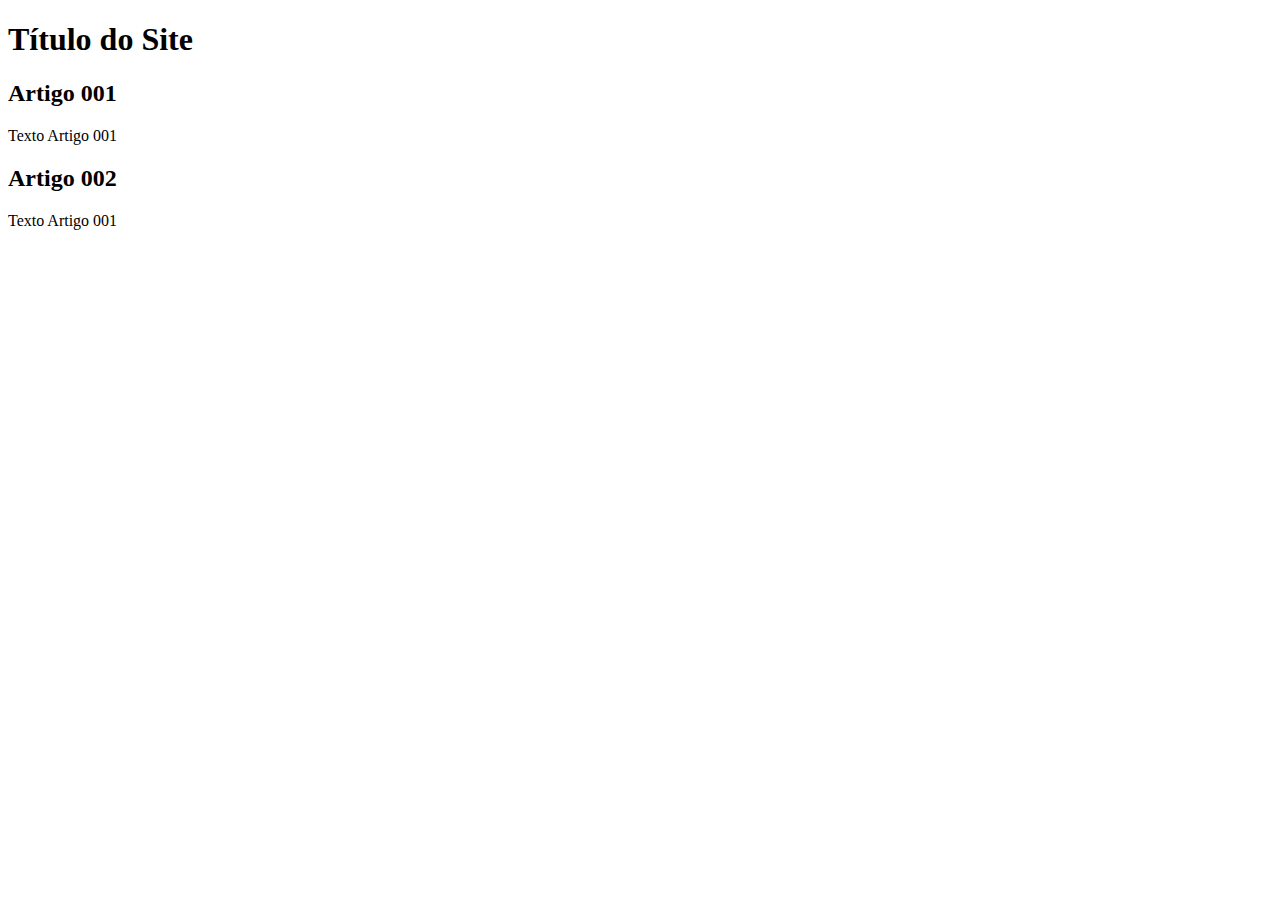
==== index.html @ dd41980f "add index" ====
<!DOCTYPE html>
<html lang="pt-br">
<head>
    <meta charset="UTF-8">
    <meta name="viewport" content="width=device-width, initial-scale=1.0">
    <title>Título do Site</title>
</head>
<body>
    <main>
        <header>
            <h1>Título do Site</h1>
        </header>
        <article>
            <h2>Artigo 001</h2>
            <p>Texto Artigo 001</p>
        </article>
        <article>
            <h2>Artigo 002</h2>
            <p>Texto Artigo 001</p>
        </article>
    </main>
</body>
</html>
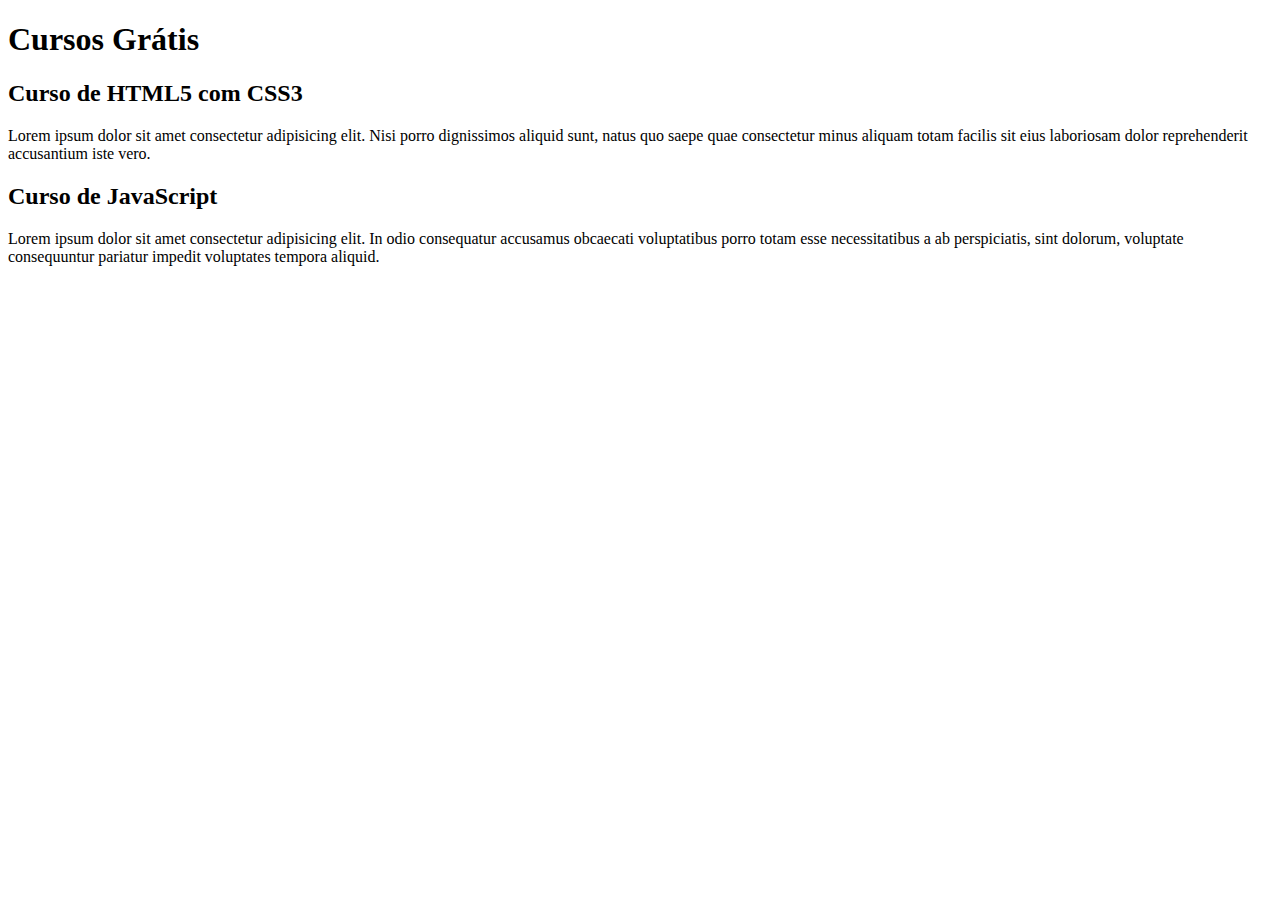
==== commit afee3f6f: "comecei a escrever conteudo" ====
--- a/index.html
+++ b/index.html
@@ -8,15 +8,15 @@
 <body>
     <main>
         <header>
-            <h1>Título do Site</h1>
+            <h1>Cursos Grátis</h1>
         </header>
         <article>
-            <h2>Artigo 001</h2>
-            <p>Texto Artigo 001</p>
+            <h2>Curso de HTML5 com CSS3</h2>
+            <p>Lorem ipsum dolor sit amet consectetur adipisicing elit. Nisi porro dignissimos aliquid sunt, natus quo saepe quae consectetur minus aliquam totam facilis sit eius laboriosam dolor reprehenderit accusantium iste vero.</p>
         </article>
         <article>
-            <h2>Artigo 002</h2>
-            <p>Texto Artigo 001</p>
+            <h2>Curso de JavaScript</h2>
+            <p>Lorem ipsum dolor sit amet consectetur adipisicing elit. In odio consequatur accusamus obcaecati voluptatibus porro totam esse necessitatibus a ab perspiciatis, sint dolorum, voluptate consequuntur pariatur impedit voluptates tempora aliquid.</p>
         </article>
     </main>
 </body>
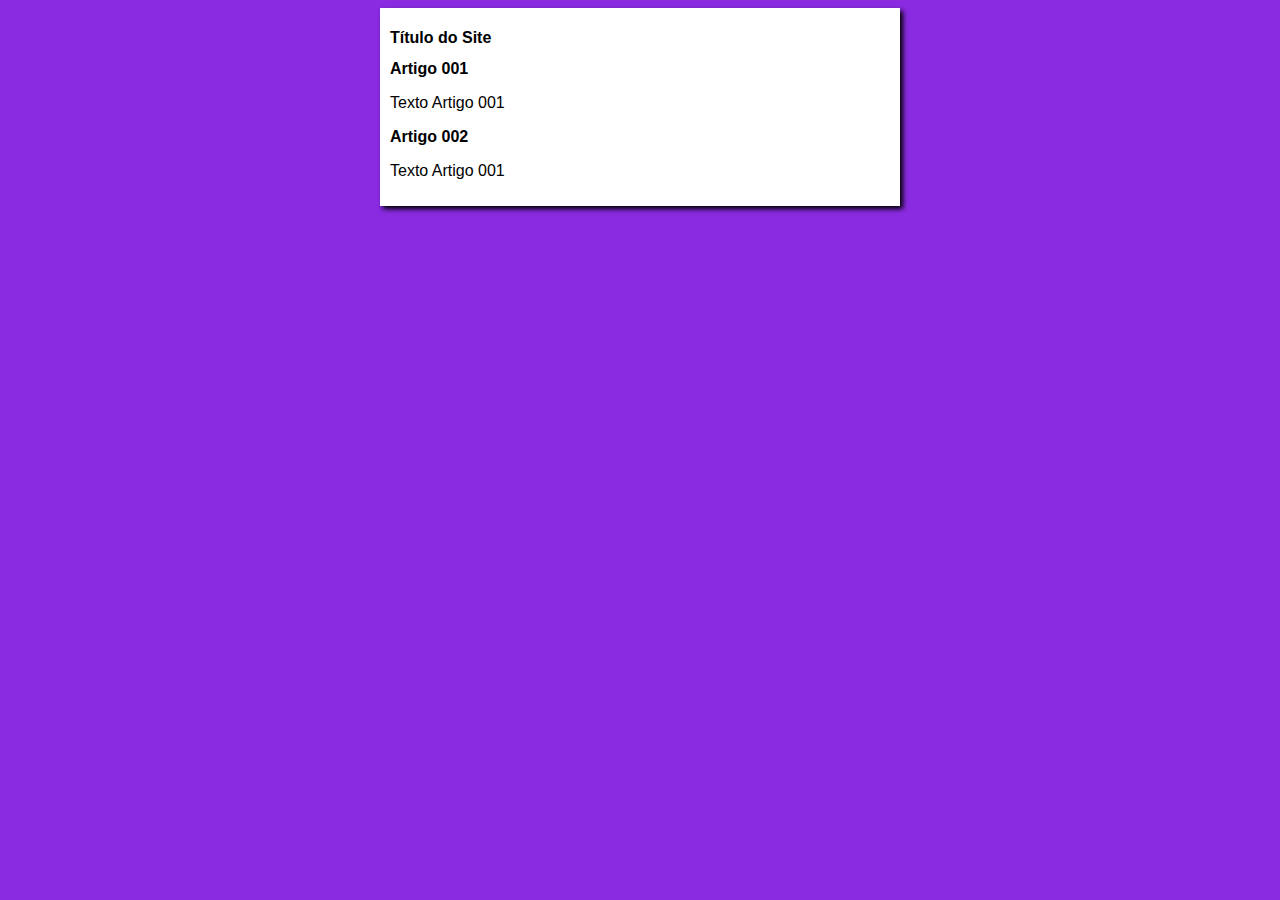
==== commit 213da8f0: "iniciei o design" ====
--- a/index.html
+++ b/index.html
@@ -4,19 +4,20 @@
     <meta charset="UTF-8">
     <meta name="viewport" content="width=device-width, initial-scale=1.0">
     <title>Título do Site</title>
+    <link rel="stylesheet" href="estilos/style.css">
 </head>
 <body>
     <main>
         <header>
-            <h1>Cursos Grátis</h1>
+            <h1>Título do Site</h1>
         </header>
         <article>
-            <h2>Curso de HTML5 com CSS3</h2>
-            <p>Lorem ipsum dolor sit amet consectetur adipisicing elit. Nisi porro dignissimos aliquid sunt, natus quo saepe quae consectetur minus aliquam totam facilis sit eius laboriosam dolor reprehenderit accusantium iste vero.</p>
+            <h2>Artigo 001</h2>
+            <p>Texto Artigo 001</p>
         </article>
         <article>
-            <h2>Curso de JavaScript</h2>
-            <p>Lorem ipsum dolor sit amet consectetur adipisicing elit. In odio consequatur accusamus obcaecati voluptatibus porro totam esse necessitatibus a ab perspiciatis, sint dolorum, voluptate consequuntur pariatur impedit voluptates tempora aliquid.</p>
+            <h2>Artigo 002</h2>
+            <p>Texto Artigo 001</p>
         </article>
     </main>
 </body>
--- a/estilos/style.css
+++ b/estilos/style.css
@@ -0,0 +1,16 @@
+* {
+    font-family: Arial, Helvetica, sans-serif;
+    font-size: 16px;
+}
+
+body{
+    background-color: blueviolet;
+}
+
+main{
+    background-color: white;
+    width: 500px;
+    margin: auto;
+    padding: 10px;
+    box-shadow: 3px 3px 5px black;
+}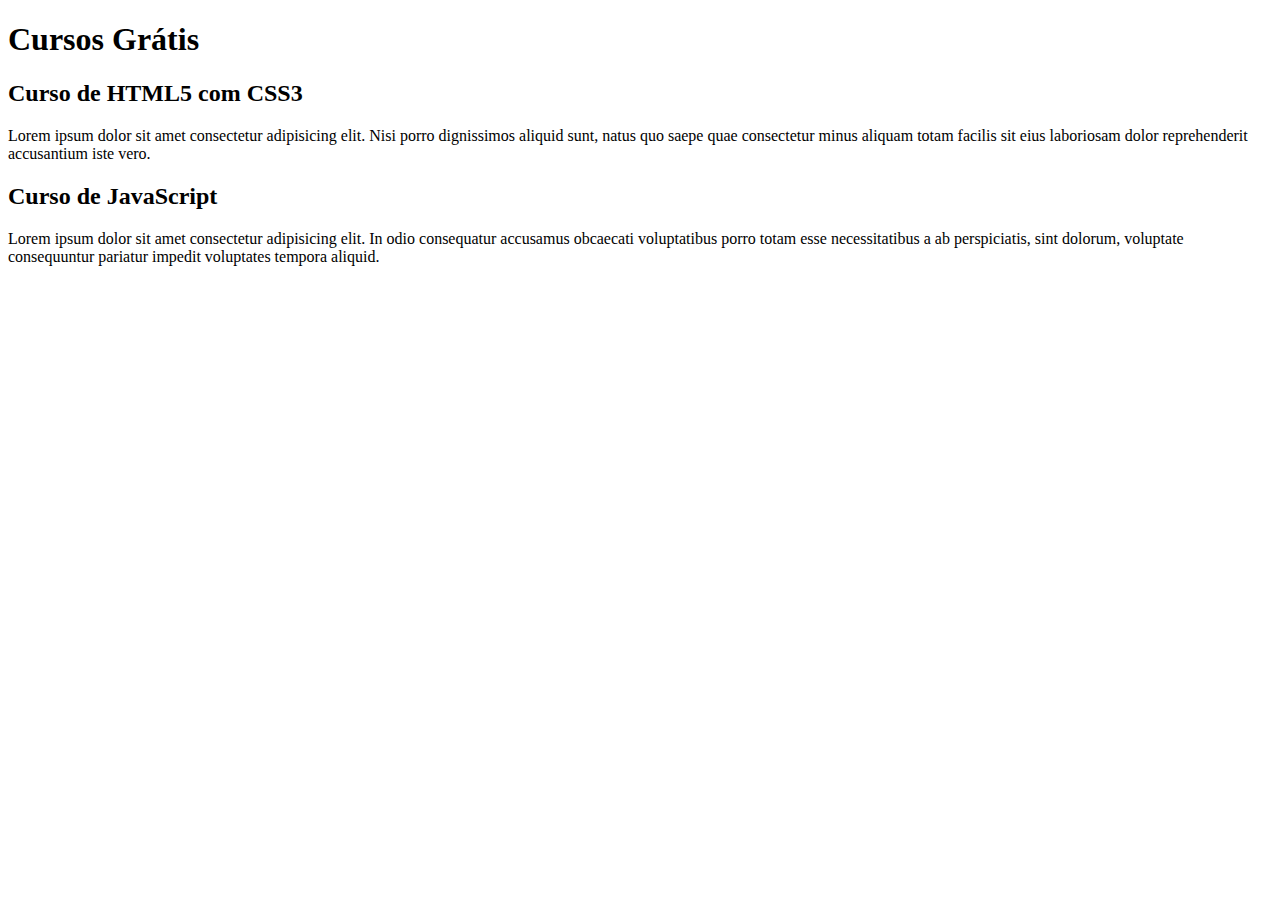
==== commit 20c3ce59: "Update index.html" ====
--- a/index.html
+++ b/index.html
@@ -3,21 +3,20 @@
 <head>
     <meta charset="UTF-8">
     <meta name="viewport" content="width=device-width, initial-scale=1.0">
-    <title>Título do Site</title>
-    <link rel="stylesheet" href="estilos/style.css">
+    <title>Site CursoeVídeo</title>
 </head>
 <body>
     <main>
         <header>
-            <h1>Título do Site</h1>
+            <h1>Cursos Grátis</h1>
         </header>
         <article>
-            <h2>Artigo 001</h2>
-            <p>Texto Artigo 001</p>
+            <h2>Curso de HTML5 com CSS3</h2>
+            <p>Lorem ipsum dolor sit amet consectetur adipisicing elit. Nisi porro dignissimos aliquid sunt, natus quo saepe quae consectetur minus aliquam totam facilis sit eius laboriosam dolor reprehenderit accusantium iste vero.</p>
         </article>
         <article>
-            <h2>Artigo 002</h2>
-            <p>Texto Artigo 001</p>
+            <h2>Curso de JavaScript</h2>
+            <p>Lorem ipsum dolor sit amet consectetur adipisicing elit. In odio consequatur accusamus obcaecati voluptatibus porro totam esse necessitatibus a ab perspiciatis, sint dolorum, voluptate consequuntur pariatur impedit voluptates tempora aliquid.</p>
         </article>
     </main>
 </body>
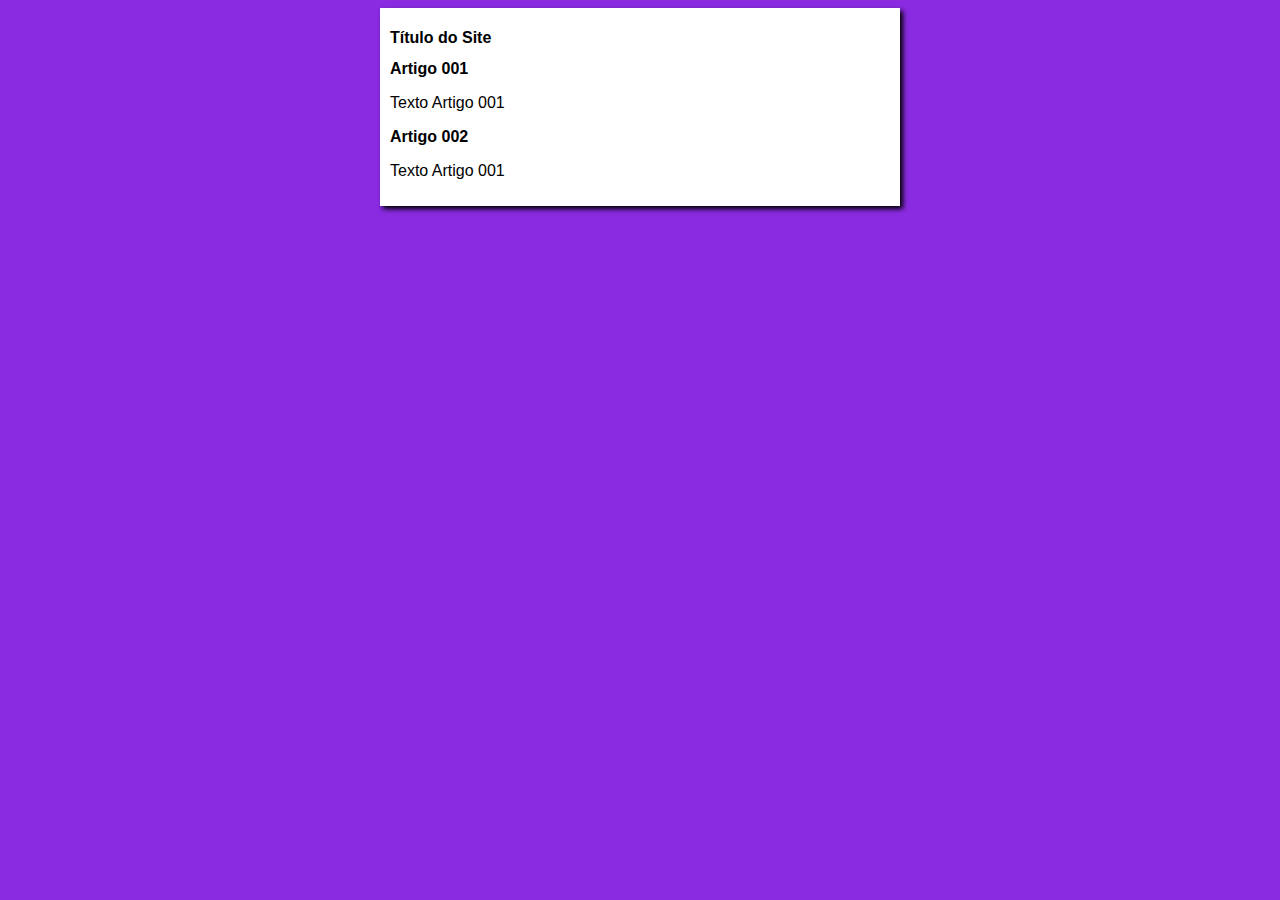
==== commit 529db466: "Update index.html" ====
--- a/index.html
+++ b/index.html
@@ -3,20 +3,21 @@
 <head>
     <meta charset="UTF-8">
     <meta name="viewport" content="width=device-width, initial-scale=1.0">
-    <title>Site CursoeVídeo</title>
+    <title>Curso em Vídeo</title>
+    <link rel="stylesheet" href="estilos/style.css">
 </head>
 <body>
     <main>
         <header>
-            <h1>Cursos Grátis</h1>
+            <h1>Título do Site</h1>
         </header>
         <article>
-            <h2>Curso de HTML5 com CSS3</h2>
-            <p>Lorem ipsum dolor sit amet consectetur adipisicing elit. Nisi porro dignissimos aliquid sunt, natus quo saepe quae consectetur minus aliquam totam facilis sit eius laboriosam dolor reprehenderit accusantium iste vero.</p>
+            <h2>Artigo 001</h2>
+            <p>Texto Artigo 001</p>
         </article>
         <article>
-            <h2>Curso de JavaScript</h2>
-            <p>Lorem ipsum dolor sit amet consectetur adipisicing elit. In odio consequatur accusamus obcaecati voluptatibus porro totam esse necessitatibus a ab perspiciatis, sint dolorum, voluptate consequuntur pariatur impedit voluptates tempora aliquid.</p>
+            <h2>Artigo 002</h2>
+            <p>Texto Artigo 001</p>
         </article>
     </main>
 </body>
--- a/estilos/style.css
+++ b/estilos/style.css
@@ -0,0 +1,16 @@
+* {
+    font-family: Arial, Helvetica, sans-serif;
+    font-size: 16px;
+}
+
+body{
+    background-color: blueviolet;
+}
+
+main{
+    background-color: white;
+    width: 500px;
+    margin: auto;
+    padding: 10px;
+    box-shadow: 3px 3px 5px black;
+}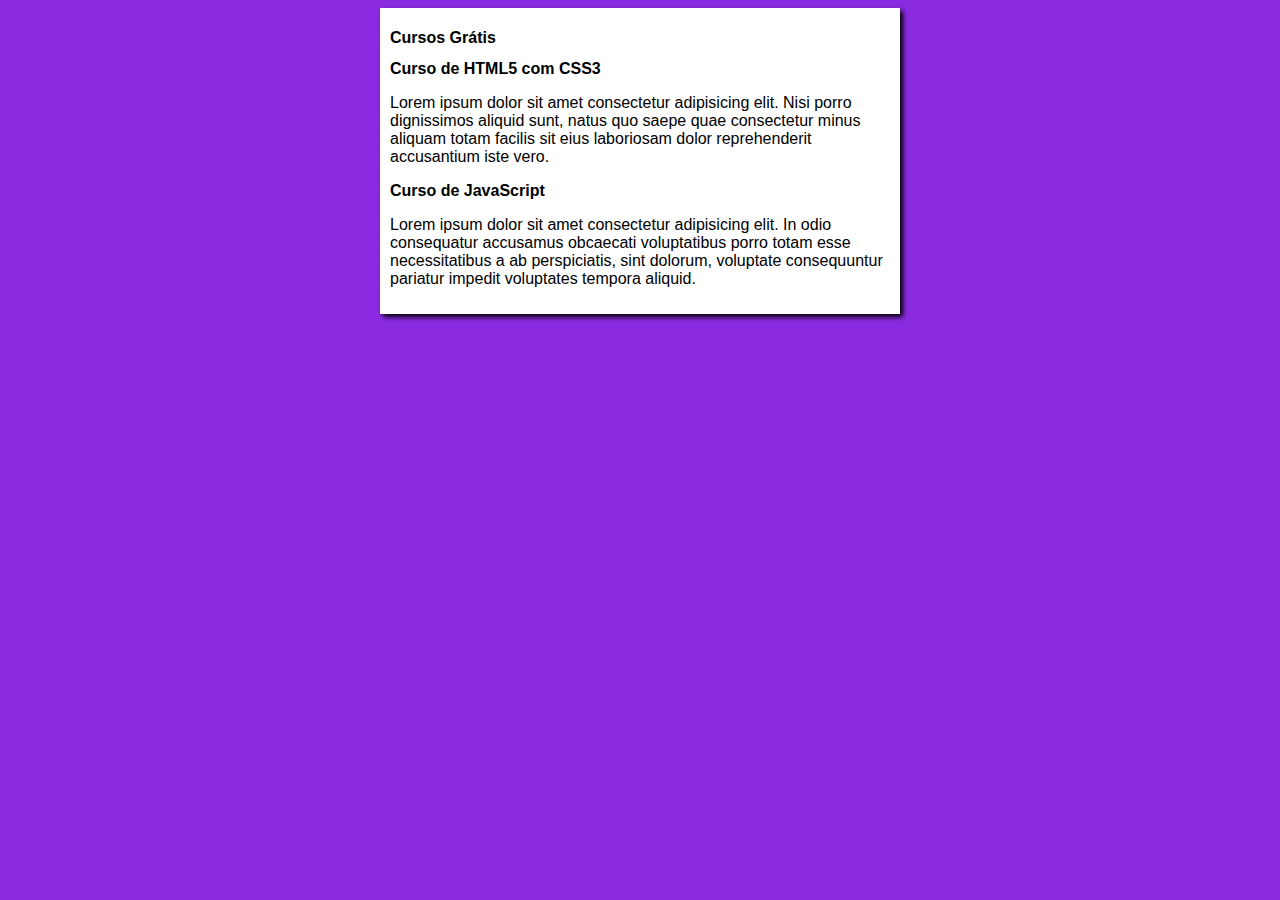
==== commit 532f3310: "Merge branch 'design'" ====
--- a/index.html
+++ b/index.html
@@ -9,15 +9,15 @@
 <body>
     <main>
         <header>
-            <h1>Título do Site</h1>
+            <h1>Cursos Grátis</h1>
         </header>
         <article>
-            <h2>Artigo 001</h2>
-            <p>Texto Artigo 001</p>
+            <h2>Curso de HTML5 com CSS3</h2>
+            <p>Lorem ipsum dolor sit amet consectetur adipisicing elit. Nisi porro dignissimos aliquid sunt, natus quo saepe quae consectetur minus aliquam totam facilis sit eius laboriosam dolor reprehenderit accusantium iste vero.</p>
         </article>
         <article>
-            <h2>Artigo 002</h2>
-            <p>Texto Artigo 001</p>
+            <h2>Curso de JavaScript</h2>
+            <p>Lorem ipsum dolor sit amet consectetur adipisicing elit. In odio consequatur accusamus obcaecati voluptatibus porro totam esse necessitatibus a ab perspiciatis, sint dolorum, voluptate consequuntur pariatur impedit voluptates tempora aliquid.</p>
         </article>
     </main>
 </body>
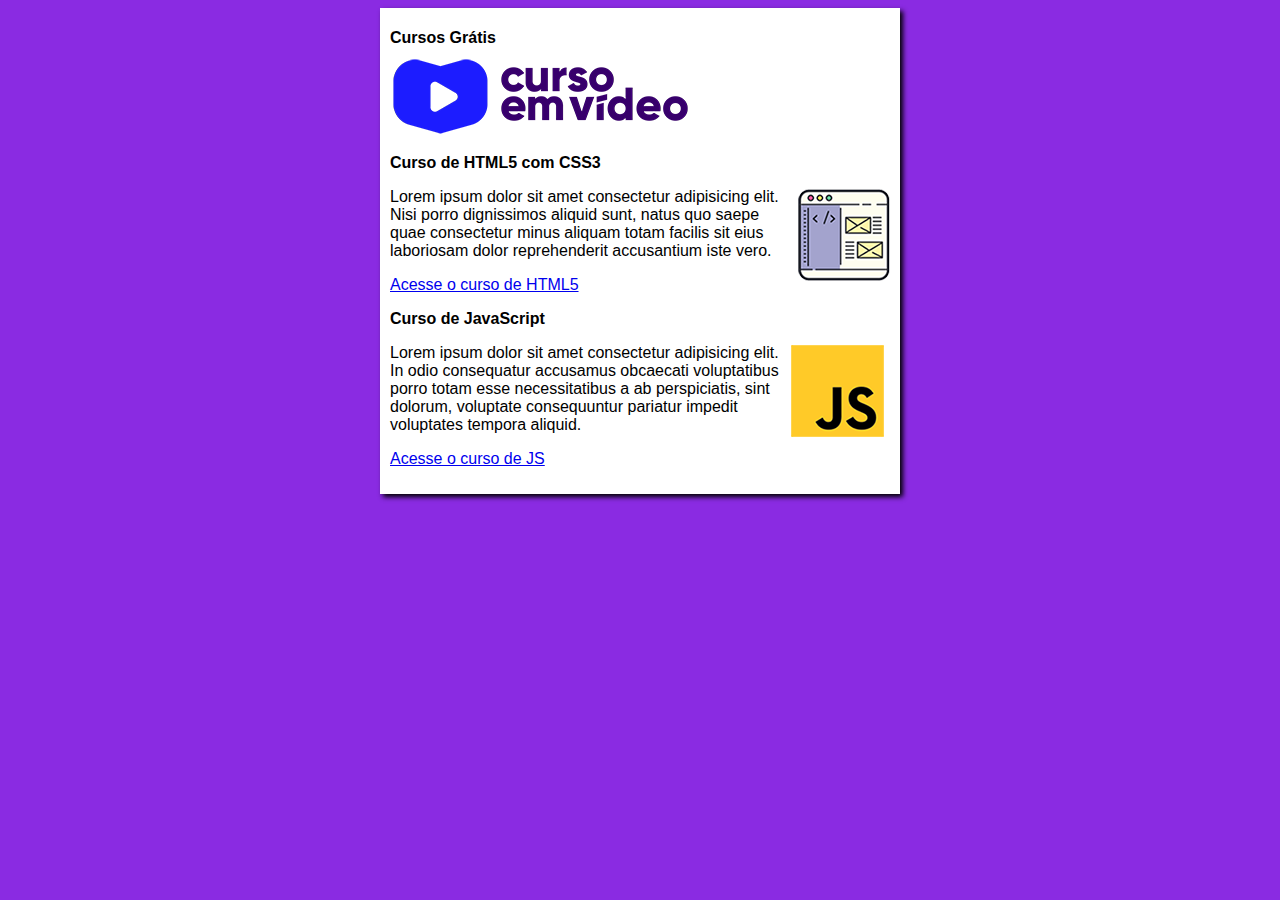
==== commit d019bd9c: "updatefinish" ====
--- a/index.html
+++ b/index.html
@@ -10,14 +10,19 @@
     <main>
         <header>
             <h1>Cursos Grátis</h1>
+            <img src="imagens/curso-em-video-cor.png" alt="Curso em Vídeo">
         </header>
         <article>
             <h2>Curso de HTML5 com CSS3</h2>
+            <img class="lado" src="imagens/curso-html-css.png" alt="Curso HTML5">
             <p>Lorem ipsum dolor sit amet consectetur adipisicing elit. Nisi porro dignissimos aliquid sunt, natus quo saepe quae consectetur minus aliquam totam facilis sit eius laboriosam dolor reprehenderit accusantium iste vero.</p>
+            <p><a href="curso-html.html">Acesse o curso de HTML5</a></p>
         </article>
         <article>
             <h2>Curso de JavaScript</h2>
+            <img class="lado" src="imagens/curso-javascript.png" alt="Curso JavaScript">
             <p>Lorem ipsum dolor sit amet consectetur adipisicing elit. In odio consequatur accusamus obcaecati voluptatibus porro totam esse necessitatibus a ab perspiciatis, sint dolorum, voluptate consequuntur pariatur impedit voluptates tempora aliquid.</p>
+            <p><a href="curso-js.html">Acesse o curso de JS</a></p>
         </article>
     </main>
 </body>
--- a/estilos/style.css
+++ b/estilos/style.css
@@ -13,4 +13,8 @@
     margin: auto;
     padding: 10px;
     box-shadow: 3px 3px 5px black;
+}
+
+img.lado {
+    float: right;
 }